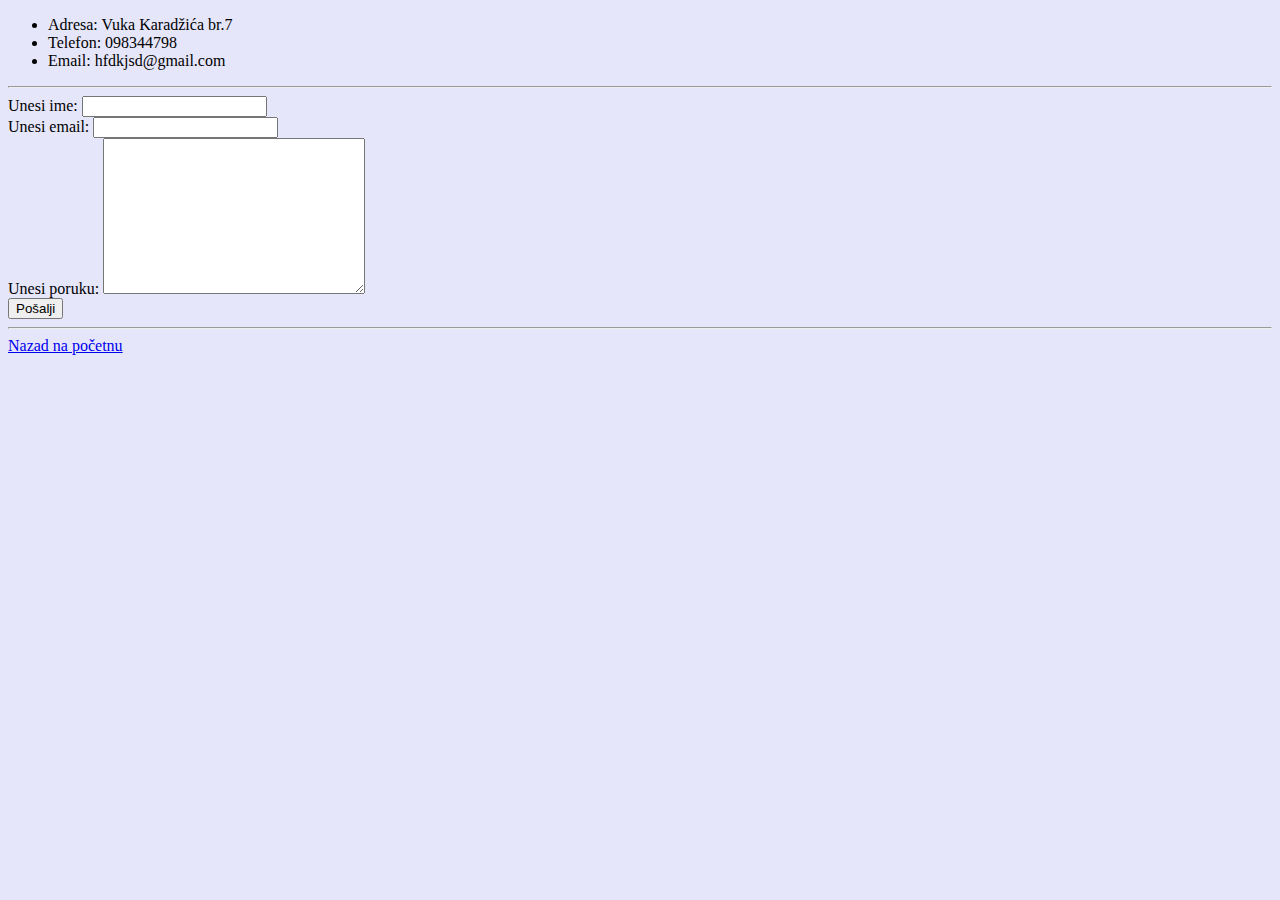
==== kontakt.html @ 841862f5 "Add files via upload" ====
<!DOCTYPE html>
<html lang="en">
<head>
    <meta charset="UTF-8">
    <meta name="viewport" content="width=device-width, initial-scale=1.0">
    <title>Document</title>
</head>
<body style="background-color: lavender;">
    <form action="Moj kontakt">
        <ul>
            <li>Adresa: Vuka Karadžića br.7</li>
            <li>Telefon: 098344798</li>
            <li>Email: hfdkjsd@gmail.com</li>
        </ul>
        <hr>
        <label>Unesi ime:</label>
        <input type="text" name="TvojeIme" ><br>
        <label >Unesi email:</label>
        <input type="email" name="TvojEmail" ><br>
        <label>Unesi poruku:</label>
        <textarea name="textPoruke" id="" cols="30" rows="10"></textarea><br>
        <input type="submit" value="Pošalji"><br>
    <hr>
    <a href="index.html">Nazad na početnu</a>
    
    </form>
</body>
</html>
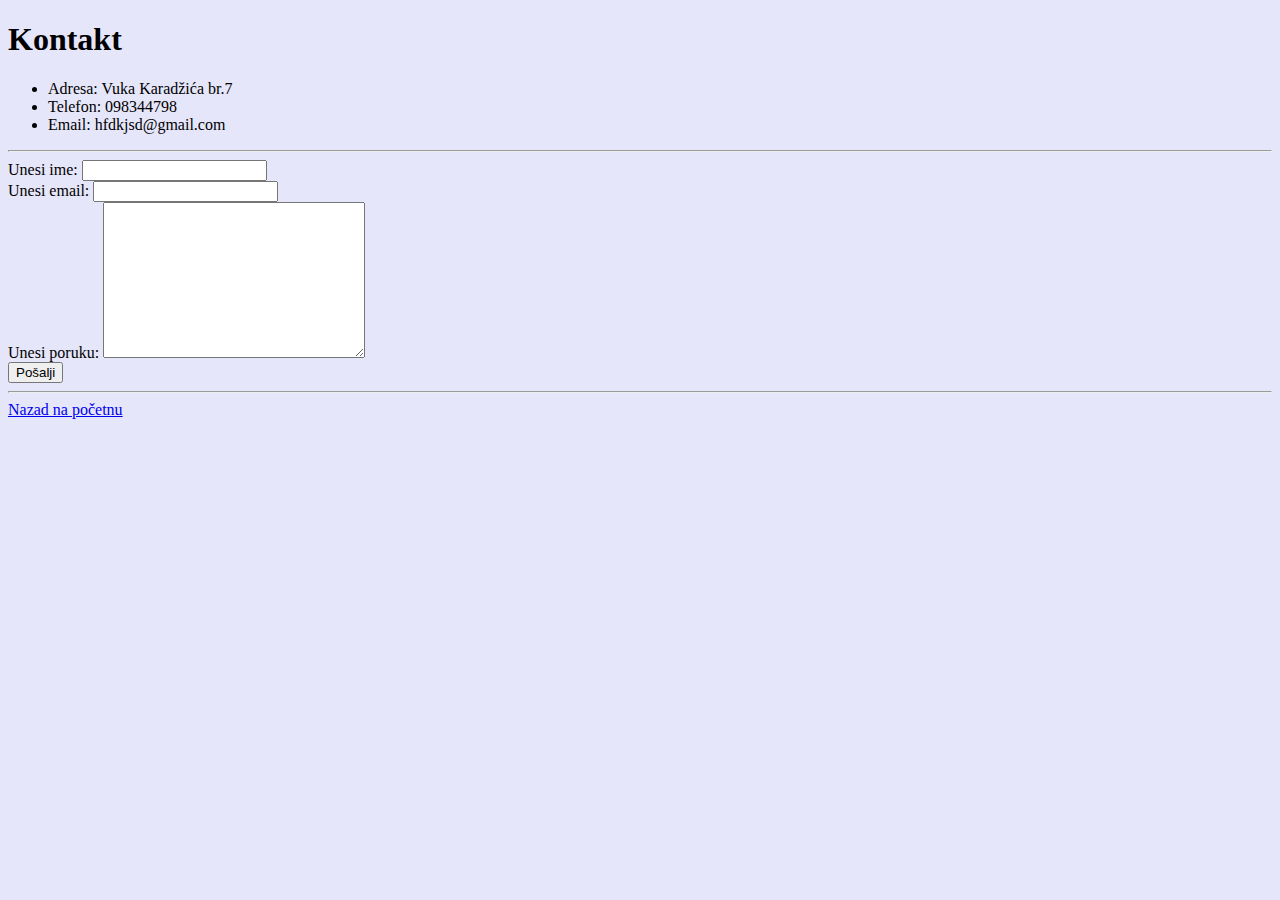
==== commit 6f768475: "Add files via upload" ====
--- a/kontakt.html
+++ b/kontakt.html
@@ -6,6 +6,7 @@
     <title>Document</title>
 </head>
 <body style="background-color: lavender;">
+    <h1>Kontakt</h1>
     <form action="Moj kontakt">
         <ul>
             <li>Adresa: Vuka Karadžića br.7</li>
